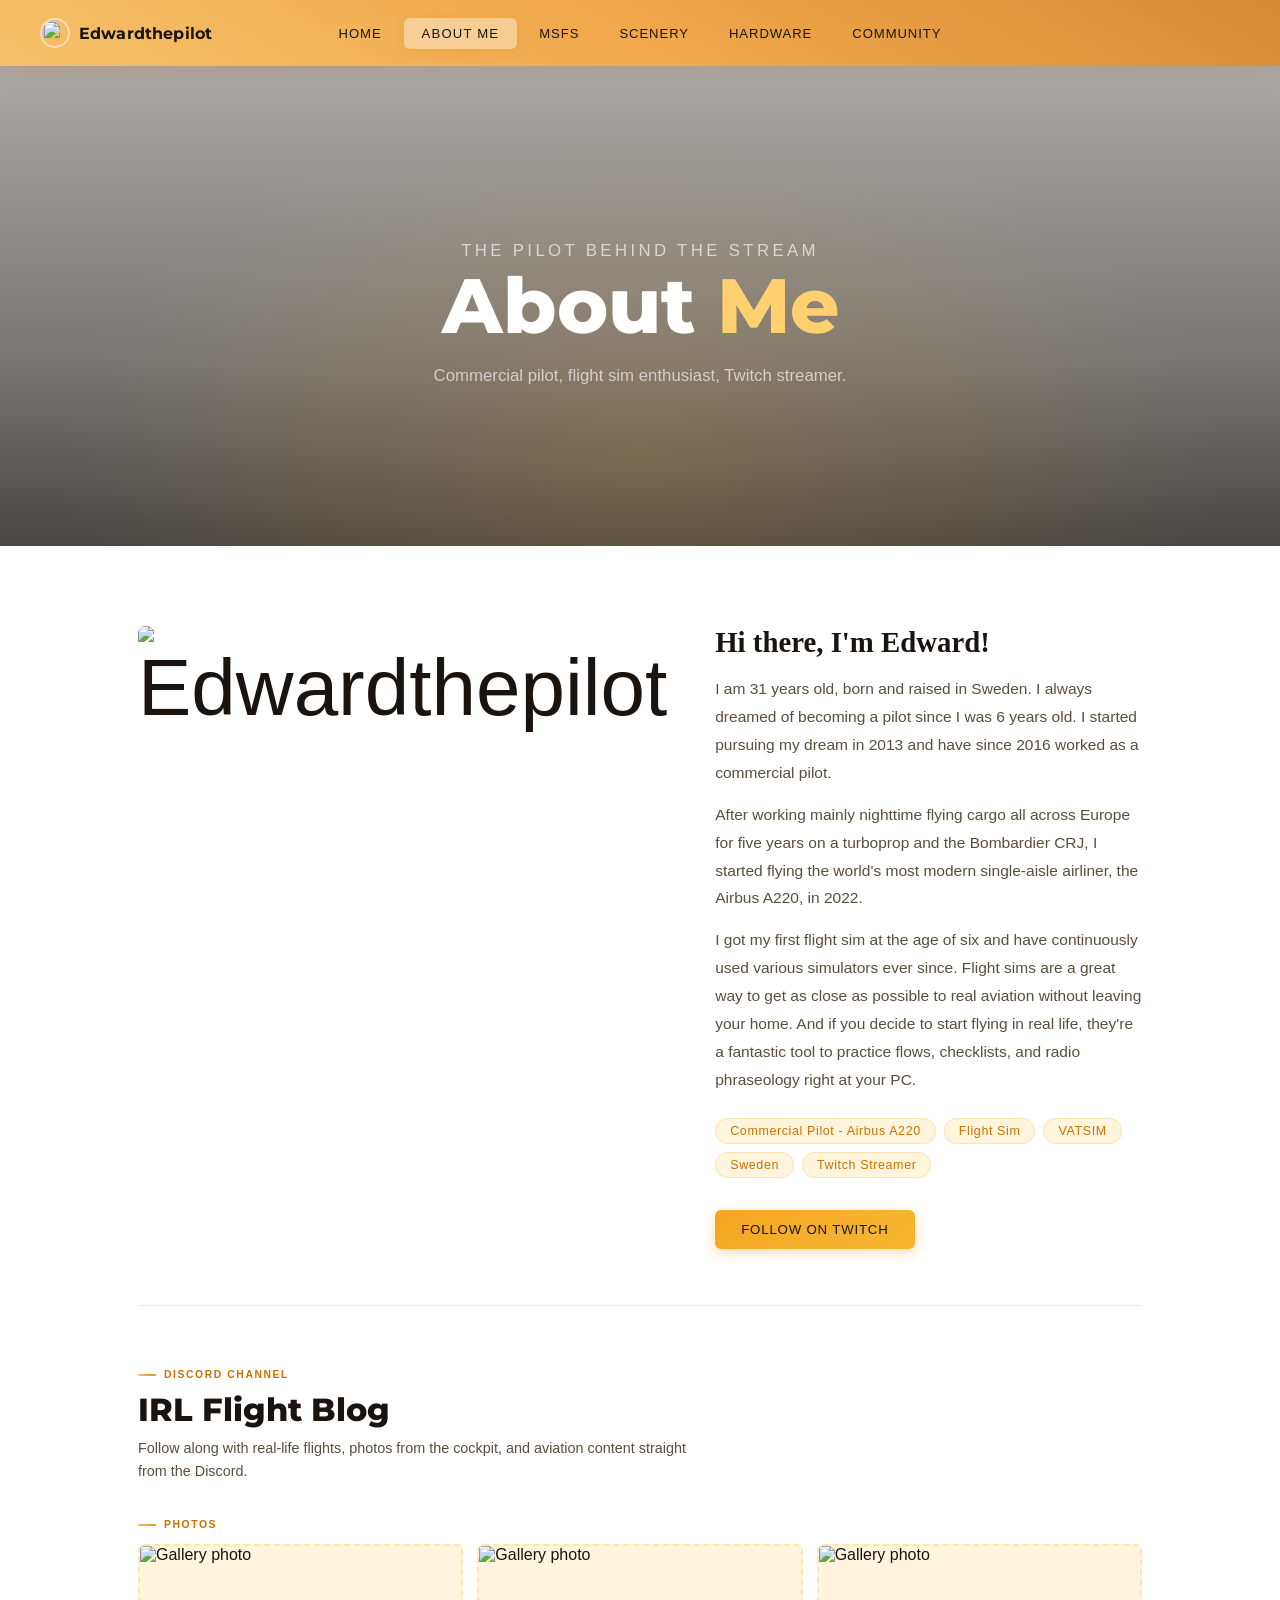
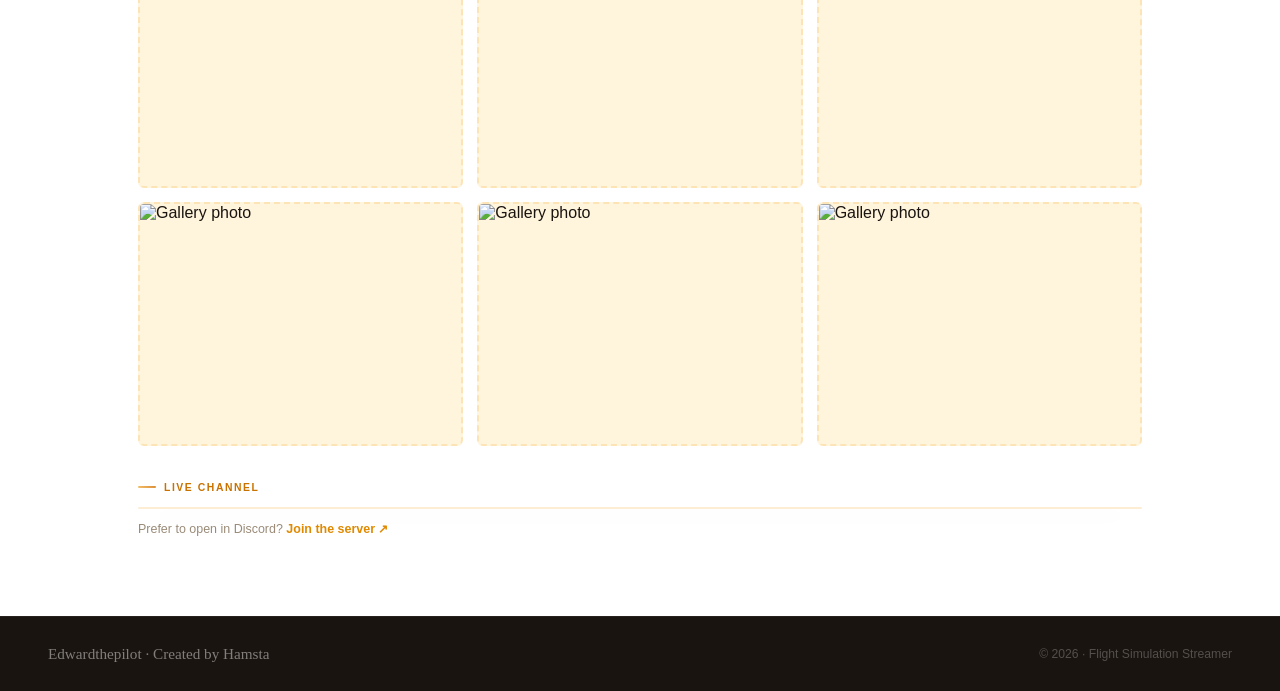
==== about.html @ 6ebc6744 "Add files via upload" ====
<!DOCTYPE html>
<html lang="en">
<head>
  <meta charset="UTF-8" />
  <meta name="viewport" content="width=device-width, initial-scale=1.0" />
  <title>About Me — Edwardthepilot</title>
  <link rel="stylesheet" href="style.css" />
  <style>
    .gallery-grid {
      display: grid;
      grid-template-columns: repeat(3, 1fr);
      gap: 14px;
    }
    .gallery-slot {
      aspect-ratio: 4/3;
      border-radius: var(--radius);
      border: 2px dashed var(--border);
      background: var(--orange-pale);
      overflow: hidden;
    }
    .gallery-slot img {
      width: 100%; height: 100%;
      object-fit: cover;
      display: block;
    }
    .gallery-slot-empty {
      width: 100%; height: 100%;
      display: flex;
      flex-direction: column;
      align-items: center;
      justify-content: center;
      gap: 6px;
    }
    .gallery-slot-empty span:first-child { font-size: 1.5rem; }
    .gallery-slot-empty span:last-child {
      font-size: 0.68rem;
      font-weight: 600;
      letter-spacing: 0.08em;
      text-transform: uppercase;
      color: var(--ink-muted);
    }
    .blog-embed-wrap {
      border-radius: 8px;
      overflow: hidden;
      border: 1.5px solid var(--border);
      box-shadow: 0 8px 32px rgba(200,120,0,0.08);
    }
    .section-divider {
      border: none;
      border-top: 1px solid var(--border);
      margin: 56px 0;
    }
    .section-tag {
      display: inline-flex;
      align-items: center;
      gap: 8px;
      font-size: 0.65rem;
      font-weight: 700;
      letter-spacing: 0.15em;
      text-transform: uppercase;
      color: var(--orange-deep);
      margin-bottom: 10px;
    }
    .section-tag::before {
      content: '';
      width: 18px; height: 2px;
      background: linear-gradient(30deg, #F6C26B, #D88A36);
      border-radius: 2px;
      display: block;
    }
    @media (max-width: 640px) {
      .gallery-grid { grid-template-columns: 1fr 1fr; }
    }

    .scenery-hero {
      position: relative;
      width: 100%;
      height: 480px;
      background-size: cover;
      background-position: center 40%;
      display: flex;
      align-items: center;
      justify-content: center;
    }
    .scenery-hero-overlay {
      position: absolute;
      inset: 0;
      background: linear-gradient(to bottom, rgba(10,8,6,0.35) 0%, rgba(10,8,6,0.55) 60%, rgba(10,8,6,0.75) 100%);
    }
    .scenery-hero-glow {
      position: absolute;
      inset: 0;
      background: radial-gradient(ellipse at 50% 80%, rgba(245,166,35,0.18) 0%, transparent 65%);
    }
    .scenery-hero-content {
      position: relative;
      z-index: 2;
      text-align: center;
      padding: 0 24px;
    }
    .scenery-eyebrow {
      font-size: 0.7rem;
      font-weight: 600;
      letter-spacing: 0.2em;
      text-transform: uppercase;
      color: var(--orange-light);
      margin-bottom: 16px;
      opacity: 0;
      animation: fadeUp 0.5s 0.1s forwards;
    }
    .scenery-hero-content h1 {
      font-family: 'Montserrat', sans-serif;
      font-size: clamp(2.8rem, 6vw, 5rem);
      font-weight: 800;
      color: #fff;
      line-height: 1.05;
      margin-bottom: 16px;
      opacity: 0;
      animation: fadeUp 0.6s 0.25s forwards;
    }
    .scenery-hero-content h1 span { color: var(--orange-light); }
    .scenery-hero-content p {
      font-size: clamp(0.9rem, 1.5vw, 1.05rem);
      font-weight: 300;
      color: rgba(255,255,255,0.65);
      max-width: 460px;
      margin: 0 auto;
      line-height: 1.7;
      opacity: 0;
      animation: fadeUp 0.6s 0.4s forwards;
    }
  </style>
</head>
<body>

  <!-- NAV -->
  <nav>
    <div class="nav-inner">
      <a href="index.html" class="nav-logo"><img src="images/b415b92c-1c21-4a3e-a112-42fbdaabbc81-profile_image-70x70.png" alt="" /><span>Edwardthepilot</span></a>
      <ul class="nav-links">
        <li><a href="index.html">Home</a></li>
        <li><a href="about.html">About Me</a></li>
        <li><a href="msfs.html">MSFS</a></li>
        <li><a href="scenery.html">Scenery</a></li>
        <li><a href="hardware.html">Hardware</a></li>
        <li><a href="community.html">Community</a></li>
      </ul>
    </div>
  </nav>

  <div class="page">

    <!-- HERO -->
    <div class="scenery-hero" style="background-image: url('images/Microsoft_Flight_Simulator_2024_20_08_2025_22_54_43.png'); background-position: center top;">
      <div class="scenery-hero-overlay"></div>
      <div class="scenery-hero-glow"></div>
      <div class="scenery-hero-content">
        <p class="scenery-eyebrow">The Pilot Behind the Stream</p>
        <h1>About <span>Me</span></h1>
        <p>Commercial pilot, flight sim enthusiast, Twitch streamer.</p>
      </div>
    </div>

    <!-- ABOUT SECTION -->
    <div class="section">
      <div class="about-grid">

        <div class="fade-up">
          <div class="about-avatar" style="padding:0; background:none; border:none;">
            <img src="images/panel-46761626-image-cba84b4b-1b52-419e-b33e-0b67ff68ea73.png"
                 alt="Edwardthepilot"
                 style="width:100%; height:100%; object-fit:cover; border-radius:6px;" />
          </div>
        </div>

        <div class="about-text fade-up">
          <h2>Hi there, I'm Edward!</h2>
          <p>
            I am 31 years old, born and raised in Sweden. I always dreamed of becoming a pilot since I was 6 years old. I started pursuing my dream in 2013 and have since 2016 worked as a commercial pilot.
          </p>
          <p>
            After working mainly nighttime flying cargo all across Europe for five years on a turboprop and the Bombardier CRJ, I started flying the world's most modern single-aisle airliner, the Airbus A220, in 2022.
          </p>
          <p>
            I got my first flight sim at the age of six and have continuously used various simulators ever since. Flight sims are a great way to get as close as possible to real aviation without leaving your home. And if you decide to start flying in real life, they're a fantastic tool to practice flows, checklists, and radio phraseology right at your PC.
          </p>

          <div class="about-tags">
            <span class="tag">Commercial Pilot - Airbus A220</span>
            <span class="tag">Flight Sim</span>
            <span class="tag">VATSIM</span>
            <span class="tag">Sweden</span>
            <span class="tag">Twitch Streamer</span>
          </div>

          <div style="margin-top: 32px;">
            <a href="https://www.twitch.tv/edwardthepilot" target="_blank" class="btn btn-orange">
              Follow on Twitch
            </a>
          </div>
        </div>

      </div>

      <hr class="section-divider" />

      <!-- IRL FLIGHT BLOG -->
      <div class="fade-up">
        <div class="section-tag">Discord Channel</div>
        <h2 style="font-family:'Montserrat',sans-serif; font-size:clamp(1.4rem,3vw,2rem); font-weight:800; color:var(--ink); margin-bottom:8px;">
          IRL Flight Blog
        </h2>
        <p style="font-size:0.9rem; color:var(--ink-soft); margin-bottom:28px; line-height:1.6; max-width:560px;">
          Follow along with real-life flights, photos from the cockpit, and aviation content straight from the Discord.
        </p>

        <!-- PHOTO GALLERY -->
        <div class="section-tag" style="margin-bottom:14px;">Photos</div>
        <div class="gallery-grid" style="margin-bottom:28px;">

          <!-- SLOT 1 — replace gallery-slot-empty with: <img src="images/your-photo.jpg" alt="..." /> -->
          <div class="gallery-slot">
            <img src="images/blog1.jpg" alt="Gallery photo">
          </div>

          <!-- SLOT 2 -->
          <div class="gallery-slot">
            <img src="images/blog2.jpg" alt="Gallery photo">
          </div>

          <!-- SLOT 3 -->
          <div class="gallery-slot">
            <img src="images/blog3.jpg" alt="Gallery photo">
          </div>

          <!-- SLOT 4 -->
          <div class="gallery-slot">
            <img src="images/blog4.jpg" alt="Gallery photo">
          </div>

          <!-- SLOT 5 -->
          <div class="gallery-slot">
            <img src="images/blog5.jpg" alt="Gallery photo">
          </div>

          <!-- SLOT 6 -->
          <div class="gallery-slot">
            <img src="images/blog6.jpg" alt="Gallery photo">
          </div>

        </div>

        <!-- Discord embed -->
        <div class="section-tag" style="margin-bottom:14px;">Live Channel</div>
        <div class="blog-embed-wrap">
          <widgetbot
            server="YOUR_SERVER_ID"
            channel="YOUR_CHANNEL_ID"
            width="100%"
            height="500">
          </widgetbot>
        </div>

        <p style="margin-top:12px; font-size:0.78rem; color:var(--ink-muted);">
          Prefer to open in Discord?
          <a href="https://discord.gg/6BbDR5AXqM" target="_blank" style="color:var(--orange-dark); font-weight:600; text-decoration:none;">
            Join the server ↗
          </a>
        </p>
      </div>

    </div>
  </div>

  <!-- FOOTER -->
  <footer>
    <span class="footer-logo">Edwardthepilot · Created by Hamsta</span>
    <span class="footer-copy">© 2026 · Flight Simulation Streamer</span>
  </footer>

  <script src="https://cdn.widgetbot.io/widget/6.js" async></script>
  <script src="main.js"></script>
</body>
</html>
---- style.css ----
/* ============================================================
   EDWARDTHEPILOT — style.css
   ============================================================ */

@import url('https://fonts.googleapis.com/css2?family=Montserrat:wght@600;700;800&display=swap');

:root {
  --orange:        #F5A623;
  --orange-dark:   #E08A00;
  --orange-deep:   #C97200;
  --orange-light:  #FFCF70;
  --orange-pale:   #FFF4DC;
  --amber:         #F7B731;
  --bg:            var(--white);
  --white:         #FFFFFF;
  --ink:           #1A1410;
  --ink-soft:      #5A4E3C;
  --ink-muted:     #9A8B78;
  --card-bg:       var(--white);
  --Black:         #0B0B0B;
  --Gold:          #F6C26B;
  --Amber:         #F0A84B;
  --border:        rgba(245,166,35,0.2);
  --nav-h:         66px;
  --radius:        6px;
}

/* RESET */
*, *::before, *::after { box-sizing: border-box; margin: 0; padding: 0; }
html { scroll-behavior: smooth; font-size: 16px; }
body {
  font-family: 'DM Sans', sans-serif;
  background: var(--bg);
  color: var(--ink);
  min-height: 100vh;
}
a { text-decoration: none; color: inherit; }
img { display: block; max-width: 100%; }

/* ============================================================
   NAV
   ============================================================ */
   nav {
    position: fixed;
    top: 0; left: 0; right: 0;
    z-index: 200;
    height: var(--nav-h);
    background: linear-gradient(30deg, #F6C26B, #F0A84B, #D88A36);
    box-shadow: 0 2px 18px rgba(200,120,0,0.28);
    display: flex;
    align-items: center;
    justify-content: center;
    padding: 0 32px;
  }

.nav-inner {
    display: flex;
    align-items: center;
    width: 100%;
    max-width: 1200px;
    justify-content: center;
    position: relative;
  }

.nav-logo {
  position: absolute;
  left: 0;
  font-family: 'Montserrat', sans-serif;
  font-size: 1rem;
  font-weight: 700;
  color: var(--ink);
  letter-spacing: 0.01em;
  white-space: nowrap;
  display: flex;
  align-items: center;
  gap: 9px;
  flex-shrink: 0;
  text-decoration: none;
}

.nav-logo img {
  width: 30px;
  height: 30px;
  border-radius: 50%;
  object-fit: cover;
  flex-shrink: 0;
  border: 2px solid rgba(255,255,255,0.5);
}

.nav-logo span {
  color: var(--ink);
}

.nav-links {
  display: flex;
  align-items: center;
  gap: 4px;
  list-style: none;
}

.nav-links a {
  display: inline-block;
  padding: 8px 18px;
  font-size: 0.82rem;
  font-weight: 500;
  letter-spacing: 0.07em;
  text-transform: uppercase;
  color: var(--ink);
  border-radius: var(--radius);
  transition: background 0.18s, color 0.18s, box-shadow 0.18s, letter-spacing 0.18s;
}

.nav-links a:hover,
.nav-links a.active {
  background: rgba(255,255,255,0.38);
  box-shadow: 0 2px 12px rgba(200,120,0,0.2);
  color: var(--ink);
  letter-spacing: 0.09em;
}

/* ============================================================
   PAGE WRAPPER
   ============================================================ */
.page {
  padding-top: var(--nav-h);
  min-height: 100vh;
}

/* ============================================================
   SECTION UTILS
   ============================================================ */
.section {
  padding: 80px 48px;
  max-width: 1100px;
  margin: 0 auto;
}

.section-label {
  font-size: 0.7rem;
  font-weight: 500;
  letter-spacing: 0.15em;
  text-transform: uppercase;
  color: var(--orange-dark);
  margin-bottom: 10px;
}

.section-title {
  font-family: 'Playfair Display', serif;
  font-size: clamp(2rem, 4vw, 3rem);
  font-weight: 600;
  color: var(--ink);
  line-height: 1.1;
  margin-bottom: 14px;
}

.section-sub {
  font-size: 1rem;
  font-weight: 300;
  color: var(--ink-soft);
  line-height: 1.7;
  max-width: 540px;
  margin-bottom: 48px;
}

/* ============================================================
   BUTTONS
   ============================================================ */
.btn {
  display: inline-flex;
  align-items: center;
  gap: 8px;
  padding: 12px 26px;
  font-family: 'DM Sans', sans-serif;
  font-size: 0.83rem;
  font-weight: 500;
  letter-spacing: 0.06em;
  text-transform: uppercase;
  border: none;
  cursor: pointer;
  border-radius: var(--radius);
  transition: transform 0.18s, box-shadow 0.18s, background 0.18s;
}

.btn-orange {
  background: linear-gradient(135deg, var(--orange), var(--amber));
  color: var(--ink);
  box-shadow: 0 4px 14px rgba(245,166,35,0.35);
}

.btn-orange:hover {
  transform: translateY(-2px);
  box-shadow: 0 8px 24px rgba(245,166,35,0.45);
}

.btn-dark {
  background: var(--ink);
  color: var(--orange-light);
}

.btn-dark:hover {
  transform: translateY(-2px);
  box-shadow: 0 6px 20px rgba(26,20,16,0.3);
}

.btn-outline {
  background: transparent;
  color: var(--ink);
  border: 1.5px solid var(--border);
}

.btn-outline:hover {
  border-color: var(--orange);
  background: var(--orange-pale);
  transform: translateY(-2px);
}

/* ============================================================
   LIVE STATUS BADGE
   ============================================================ */
.live-badge {
  display: inline-flex;
  align-items: center;
  gap: 8px;
  padding: 7px 16px;
  border-radius: 999px;
  font-size: 0.78rem;
  font-weight: 500;
  letter-spacing: 0.07em;
  text-transform: uppercase;
  border: 1.5px solid;
  transition: all 0.3s;
}

.live-badge.online {
  background: rgba(34,197,94,0.1);
  border-color: rgba(34,197,94,0.4);
  color: #166534;
}

.live-badge.offline {
  background: rgba(150,150,150,0.1);
  border-color: rgba(150,150,150,0.3);
  color: var(--ink-muted);
}

.live-dot {
  width: 8px; height: 8px;
  border-radius: 50%;
  flex-shrink: 0;
}

.live-badge.online .live-dot {
  background: #22c55e;
  animation: pulse-green 1.8s infinite;
}

.live-badge.offline .live-dot {
  background: #aaa;
}

@keyframes pulse-green {
  0%, 100% { opacity: 1; transform: scale(1); }
  50%       { opacity: 0.5; transform: scale(0.75); }
}

/* ============================================================
   HOME PAGE
   ============================================================ */
.home-hero {
  position: relative;
  min-height: calc(100vh - var(--nav-h));
  display: flex;
  align-items: center;
  overflow: hidden;

  /* ---- BACKGROUND IMAGE ---- */
  /* 
     TO ADD BACKGROUND IMAGE:
     Replace the background-color below with:
     background-image: url('your-image-filename.jpg');
     background-size: cover;
     background-position: center;
  */
  background-color: #2A2010;
}

.home-hero-overlay {
  position: absolute;
  inset: 0;
  background: linear-gradient(
    120deg,
    rgba(20,14,6,0.82) 0%,
    rgba(20,14,6,0.55) 55%,
    rgba(245,166,35,0.08) 100%
  );
}

.home-hero-glow {
  position: absolute;
  bottom: -20%;
  right: -5%;
  width: 60vw;
  height: 60vw;
  border-radius: 50%;
  background: radial-gradient(circle, rgba(245,166,35,0.18) 0%, transparent 70%);
  pointer-events: none;
}

.home-content {
  position: relative;
  z-index: 2;
  padding: 80px 64px;
  max-width: 1100px;
  margin: 0 auto;
  width: 100%;
}

.home-eyebrow {
  font-size: 0.72rem;
  font-weight: 500;
  letter-spacing: 0.16em;
  text-transform: uppercase;
  color: var(--orange-light);
  margin-bottom: 20px;
  opacity: 0;
  animation: fadeUp 0.6s 0.1s forwards;
}

.home-title {
  font-family: 'Montserrat Bold', Montserrat;
  font-size: clamp(2.8rem, 6vw, 5.5rem);
  font-weight: 800;
  line-height: 1.05;
  color: #fff;
  margin-bottom: 10px;
  opacity: 0;
  animation: fadeUp 0.6s 0.25s forwards;
}

.home-title span {
  color: var(--orange-light);
  font-style: Bold;
}

.home-sub {
  font-size: clamp(1rem, 1.5vw, 1.15rem);
  font-weight: 300;
  color: rgba(255,255,255,0.7);
  line-height: 1.7;
  max-width: 480px;
  margin-bottom: 36px;
  opacity: 0;
  animation: fadeUp 0.6s 0.4s forwards;
}

.home-status-row {
  display: flex;
  align-items: center;
  gap: 16px;
  margin-bottom: 36px;
  opacity: 0;
  animation: fadeUp 0.6s 0.52s forwards;
}

.home-btn-row {
  display: flex;
  gap: 14px;
  flex-wrap: wrap;
  opacity: 0;
  animation: fadeUp 0.6s 0.64s forwards;
}

/* ============================================================
   ABOUT PAGE
   ============================================================ */
.about-hero {
    background: var(--white);
    padding: 72px 48px 56px;
    text-align: center;
  }

.about-hero h1 {
  font-family: 'Playfair Display', serif;
  font-size: clamp(2.2rem, 5vw, 3.8rem);
  font-weight: 600;
  color: var(--ink);
}

.about-hero p {
  margin-top: 12px;
  font-size: 1rem;
  color: var(--ink-soft);
  font-weight: 300;
}

.about-grid {
  display: grid;
  grid-template-columns: 1fr 1.4fr;
  gap: 48px;
  align-items: start;
}

.about-avatar {
  background: var(--orange-pale);
  border: 2px solid var(--border);
  border-radius: var(--radius);
  aspect-ratio: 1;
  display: flex;
  align-items: center;
  justify-content: center;
  font-size: 5rem;
  overflow: hidden;
}

.about-text h2 {
  font-family: 'Playfair Display', serif;
  font-size: 1.8rem;
  color: var(--ink);
  margin-bottom: 16px;
}

.about-text p {
  font-size: 0.97rem;
  font-weight: 300;
  color: var(--ink-soft);
  line-height: 1.8;
  margin-bottom: 14px;
}

.about-tags {
  display: flex;
  flex-wrap: wrap;
  gap: 8px;
  margin-top: 24px;
}

.tag {
  background: var(--orange-pale);
  border: 1px solid var(--border);
  color: var(--orange-deep);
  padding: 5px 14px;
  border-radius: 999px;
  font-size: 0.78rem;
  font-weight: 500;
  letter-spacing: 0.05em;
}

/* ============================================================
   MSFS PAGE
   ============================================================ */
.msfs-hero {
  background: var(--white);
  padding: 72px 48px 56px;
  text-align: center;
}

.msfs-hero h1 {
  font-family: 'Playfair Display', serif;
  font-size: clamp(2.2rem, 5vw, 3.8rem);
  font-weight: 600;
  color: var(--ink);
}

.msfs-hero p {
  margin-top: 12px;
  font-size: 1rem;
  color: var(--ink-soft);
  font-weight: 300;
}

.msfs-cards {
  display: grid;
  grid-template-columns: 1fr 1fr;
  gap: 28px;
}

.msfs-card {
  background: var(--card-bg);
  border: 1.5px solid var(--border);
  border-radius: var(--radius);
  overflow: hidden;
  transition: transform 0.22s, box-shadow 0.22s;
}

.msfs-card:hover {
  transform: translateY(-4px);
  box-shadow: 0 14px 40px rgba(200,120,0,0.14);
}

.msfs-card-header {
  background: linear-gradient(135deg, var(--orange) 0%, var(--amber) 100%);
  padding: 28px 28px 22px;
}

.msfs-card-year {
  font-family: 'Playfair Display', serif;
  font-size: 3.2rem;
  font-weight: 600;
  color: var(--ink);
  line-height: 1;
}

.msfs-card-name {
  font-size: 0.78rem;
  font-weight: 500;
  letter-spacing: 0.1em;
  text-transform: uppercase;
  color: var(--ink-soft);
  margin-top: 4px;
}

.msfs-card-body {
  padding: 24px 28px 28px;
}

.msfs-card-body p {
  font-size: 0.93rem;
  font-weight: 300;
  color: var(--ink-soft);
  line-height: 1.7;
  margin-bottom: 20px;
}

/* Twitch embed */
.twitch-embed-wrap {
  position: relative;
  padding-bottom: 56.25%;
  height: 0;
  overflow: hidden;
  border-radius: var(--radius);
  background: #0e0e10;
}

.twitch-embed-wrap iframe {
  position: absolute;
  top: 0; left: 0;
  width: 100%; height: 100%;
  border: none;
}

/* ============================================================
   SCENERY PAGE
   ============================================================ */
.scenery-hero {
  background: var(--white);
  padding: 72px 48px 56px;
  text-align: center;
}

.scenery-hero h1 {
  font-family: 'Playfair Display', serif;
  font-size: clamp(2.2rem, 5vw, 3.8rem);
  font-weight: 600;
  color: var(--ink);
}

.scenery-hero p {
  margin-top: 12px;
  font-size: 1rem;
  color: var(--ink-soft);
  font-weight: 300;
}

.scenery-grid {
  display: grid;
  grid-template-columns: repeat(3, 1fr);
  gap: 20px;
}

.scenery-card {
  background: var(--card-bg);
  border: 1.5px solid var(--border);
  border-radius: var(--radius);
  overflow: hidden;
  transition: transform 0.2s, box-shadow 0.2s;
}

.scenery-card:hover {
  transform: translateY(-3px);
  box-shadow: 0 10px 30px rgba(200,120,0,0.12);
}

.scenery-thumb {
  width: 100%;
  aspect-ratio: 16/9;
  background: linear-gradient(135deg, var(--orange-pale), var(--orange-light));
  display: flex;
  align-items: center;
  justify-content: center;
  font-size: 2.5rem;
  /* TO ADD REAL SCREENSHOTS: replace background with background-image: url('...') */
}

.scenery-info {
  padding: 18px 20px 20px;
}

.scenery-region {
  font-size: 0.7rem;
  font-weight: 500;
  letter-spacing: 0.12em;
  text-transform: uppercase;
  color: var(--orange-dark);
  margin-bottom: 6px;
}

.scenery-name {
  font-family: 'Playfair Display', serif;
  font-size: 1.05rem;
  font-weight: 600;
  color: var(--ink);
  margin-bottom: 6px;
}

.scenery-desc {
  font-size: 0.83rem;
  font-weight: 300;
  color: var(--ink-soft);
  line-height: 1.55;
}

/* ============================================================
   HARDWARE PAGE
   ============================================================ */
.hardware-hero {
  background: var(--white);
  padding: 72px 48px 56px;
  text-align: center;
}

.hardware-hero h1 {
  font-family: 'Playfair Display', serif;
  font-size: clamp(2.2rem, 5vw, 3.8rem);
  font-weight: 600;
  color: var(--ink);
}

.hardware-hero p {
  margin-top: 12px;
  font-size: 1rem;
  color: var(--ink-soft);
  font-weight: 300;
}

.hardware-grid {
  display: grid;
  grid-template-columns: repeat(3, 1fr);
  gap: 20px;
}

.hw-card {
  background: var(--card-bg);
  border: 1.5px solid var(--border);
  border-radius: var(--radius);
  padding: 28px 24px;
  transition: border-color 0.2s, box-shadow 0.2s, transform 0.2s;
  text-decoration: none;
  color: inherit;
  display: block;
  cursor: pointer;
}

.hw-card:hover {
  border-color: var(--orange);
  box-shadow: 0 8px 28px rgba(200,120,0,0.1);
  transform: translateY(-3px);
}

.hw-card .hw-link-hint {
  font-size: 0.72rem;
  font-weight: 600;
  color: var(--orange-dark);
  margin-top: 10px;
  opacity: 0;
  transition: opacity 0.2s;
}

.hw-card:hover .hw-link-hint {
  opacity: 1;
}

.hw-icon {
  font-size: 1.8rem;
  margin-bottom: 14px;
}

.hw-cat {
  font-size: 0.68rem;
  font-weight: 500;
  letter-spacing: 0.13em;
  text-transform: uppercase;
  color: var(--orange-dark);
  margin-bottom: 6px;
}

.hw-item {
  font-family: 'Playfair Display', serif;
  font-size: 1.08rem;
  font-weight: 600;
  color: var(--ink);
  margin-bottom: 6px;
}

.hw-detail {
  font-size: 0.82rem;
  font-weight: 300;
  color: var(--ink-soft);
  line-height: 1.55;
}

/* ============================================================
   COMMUNITY PAGE
   ============================================================ */
.community-hero {
  background: var(--ink);
  padding: 80px 48px;
  text-align: center;
  min-height: calc(100vh - var(--nav-h));
  display: flex;
  flex-direction: column;
  align-items: center;
  justify-content: center;
  gap: 0;
}

.community-hero .section-label { color: var(--orange-light); }

.community-hero h1 {
  font-family: 'Playfair Display', serif;
  font-size: clamp(2.5rem, 5vw, 4.5rem);
  font-weight: 600;
  color: #fff;
  margin-bottom: 16px;
  line-height: 1.1;
}

.community-hero p {
  font-size: 1rem;
  font-weight: 300;
  color: rgba(255,255,255,0.55);
  max-width: 480px;
  line-height: 1.75;
  margin-bottom: 40px;
}

.discord-btn {
  display: inline-flex;
  align-items: center;
  gap: 12px;
  background: #5865F2;
  color: #fff;
  padding: 16px 38px;
  border-radius: var(--radius);
  font-family: 'DM Sans', sans-serif;
  font-size: 0.92rem;
  font-weight: 500;
  letter-spacing: 0.04em;
  transition: background 0.2s, transform 0.2s, box-shadow 0.2s;
  box-shadow: 0 6px 20px rgba(88,101,242,0.4);
}

.discord-btn:hover {
  background: #4752c4;
  transform: translateY(-3px);
  box-shadow: 0 10px 28px rgba(88,101,242,0.5);
}

.discord-icon { width: 22px; height: 22px; fill: white; }

.community-stats {
  display: flex;
  gap: 56px;
  margin-top: 64px;
  padding-top: 52px;
  border-top: 1px solid rgba(255,255,255,0.08);
}

.c-stat-val {
  font-family: 'Playfair Display', serif;
  font-size: 2rem;
  color: var(--orange-light);
}

.c-stat-label {
  font-size: 0.72rem;
  font-weight: 300;
  letter-spacing: 0.12em;
  text-transform: uppercase;
  color: rgba(255,255,255,0.3);
  margin-top: 4px;
}

/* ============================================================
   PAGE HEADER BANNERS (generic)
   ============================================================ */
.page-banner {
  background: var(--white);
  padding: 64px 48px 52px;
  text-align: center;
}

.page-banner h1 {
  font-family: 'Playfair Display', serif;
  font-size: clamp(2rem, 5vw, 3.6rem);
  font-weight: 600;
  color: var(--ink);
}

.page-banner p {
  margin-top: 10px;
  font-size: 1rem;
  font-weight: 300;
  color: var(--ink-soft);
}

/* ============================================================
   FOOTER
   ============================================================ */
footer {
  background: var(--ink);
  padding: 28px 48px;
  display: flex;
  align-items: center;
  justify-content: space-between;
  border-top: 1px solid rgba(255,255,255,0.06);
}

.footer-logo {
  font-family: 'Playfair Display', serif;
  font-size: 0.95rem;
  color: rgba(255,255,255,0.45);
}

.footer-copy {
  font-size: 0.76rem;
  color: rgba(255,255,255,0.25);
  font-weight: 300;
}

/* ============================================================
   ANIMATIONS
   ============================================================ */
@keyframes fadeUp {
  from { opacity: 0; transform: translateY(22px); }
  to   { opacity: 1; transform: translateY(0); }
}

.fade-up {
  opacity: 0;
  transform: translateY(18px);
  transition: opacity 0.5s, transform 0.5s;
}

.fade-up.visible {
  opacity: 1;
  transform: translateY(0);
}

/* ============================================================
   RESPONSIVE
   ============================================================ */
@media (max-width: 900px) {
  .msfs-cards         { grid-template-columns: 1fr; }
  .hardware-grid      { grid-template-columns: 1fr 1fr; }
  .scenery-grid       { grid-template-columns: 1fr 1fr; }
  .about-grid         { grid-template-columns: 1fr; }
  .home-content       { padding: 60px 32px; }
  .section            { padding: 60px 28px; }
}

@media (max-width: 640px) {
  nav { padding: 0 16px; }
  .nav-logo { display: none; }
  .nav-links a { padding: 7px 12px; font-size: 0.74rem; }
  .hardware-grid      { grid-template-columns: 1fr; }
  .scenery-grid       { grid-template-columns: 1fr; }
  .community-stats    { flex-direction: column; gap: 28px; }
  footer { flex-direction: column; gap: 8px; text-align: center; }
}
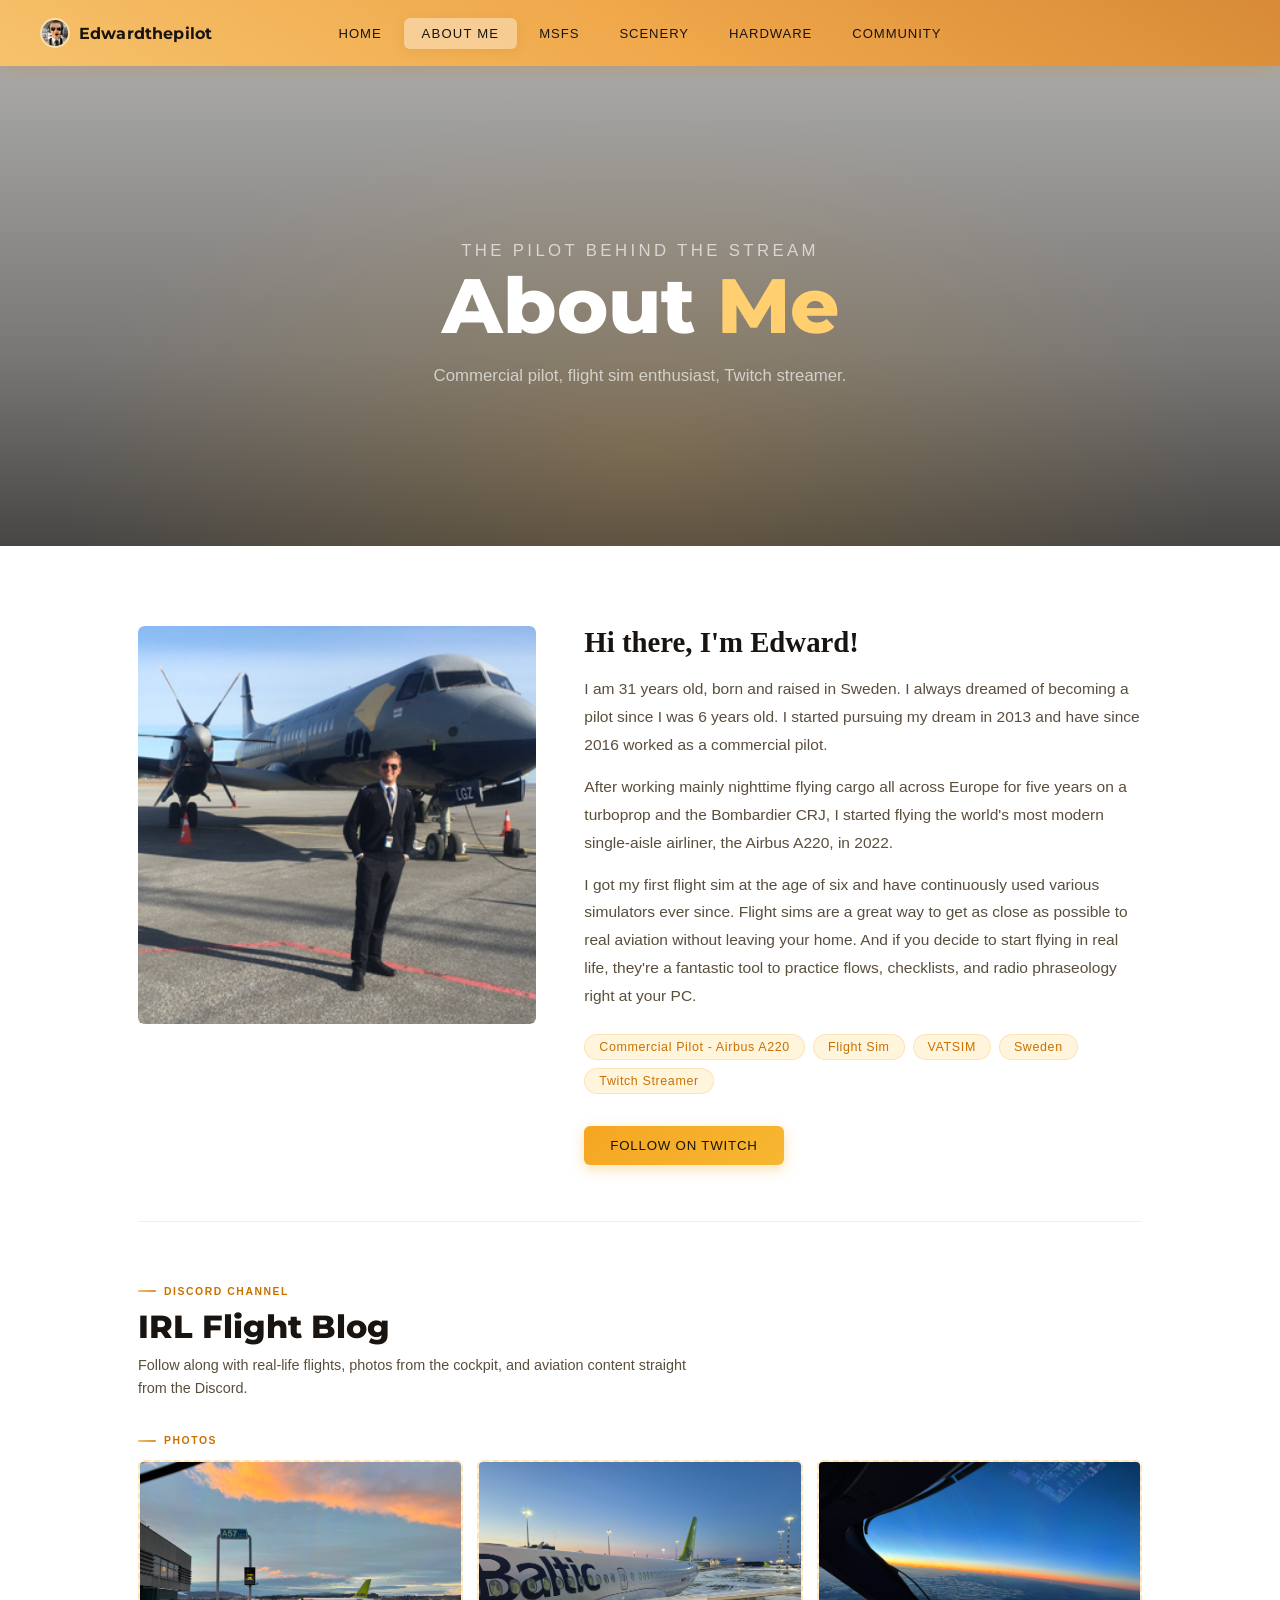
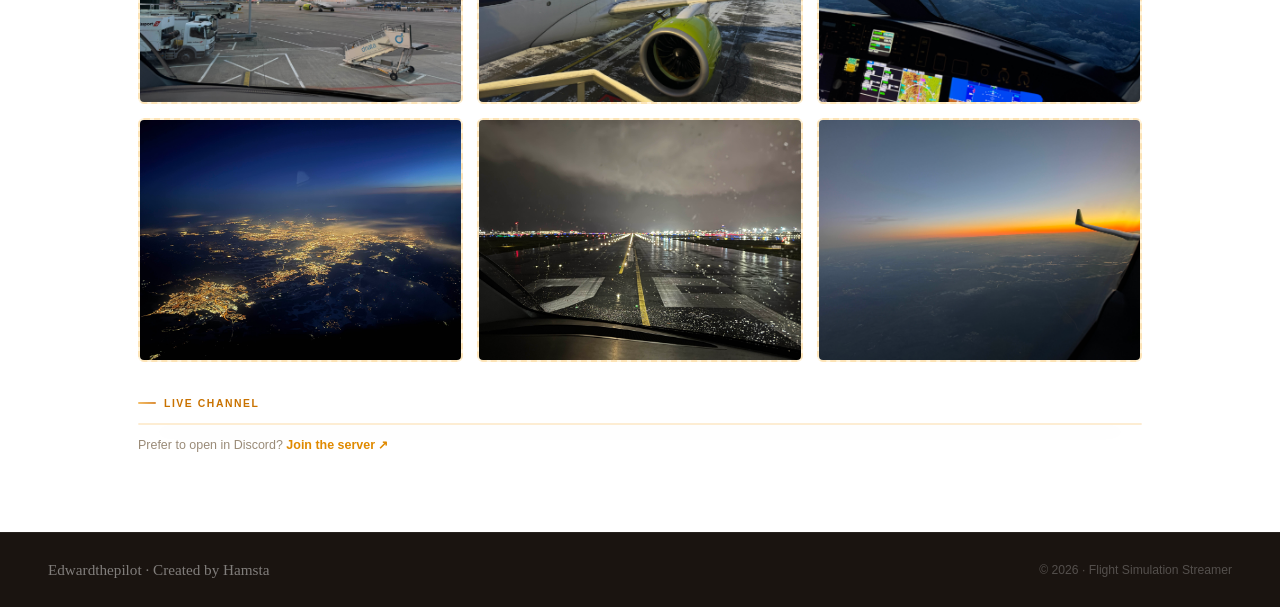
==== commit 491a23c0: "Add files via upload" ====
--- a/about.html
+++ b/about.html
@@ -3,7 +3,7 @@
 <head>
   <meta charset="UTF-8" />
   <meta name="viewport" content="width=device-width, initial-scale=1.0" />
-  <title>About Me — Edwardthepilot</title>
+  <title>Edwardthepilot</title>
   <link rel="stylesheet" href="style.css" />
   <style>
     .gallery-grid {
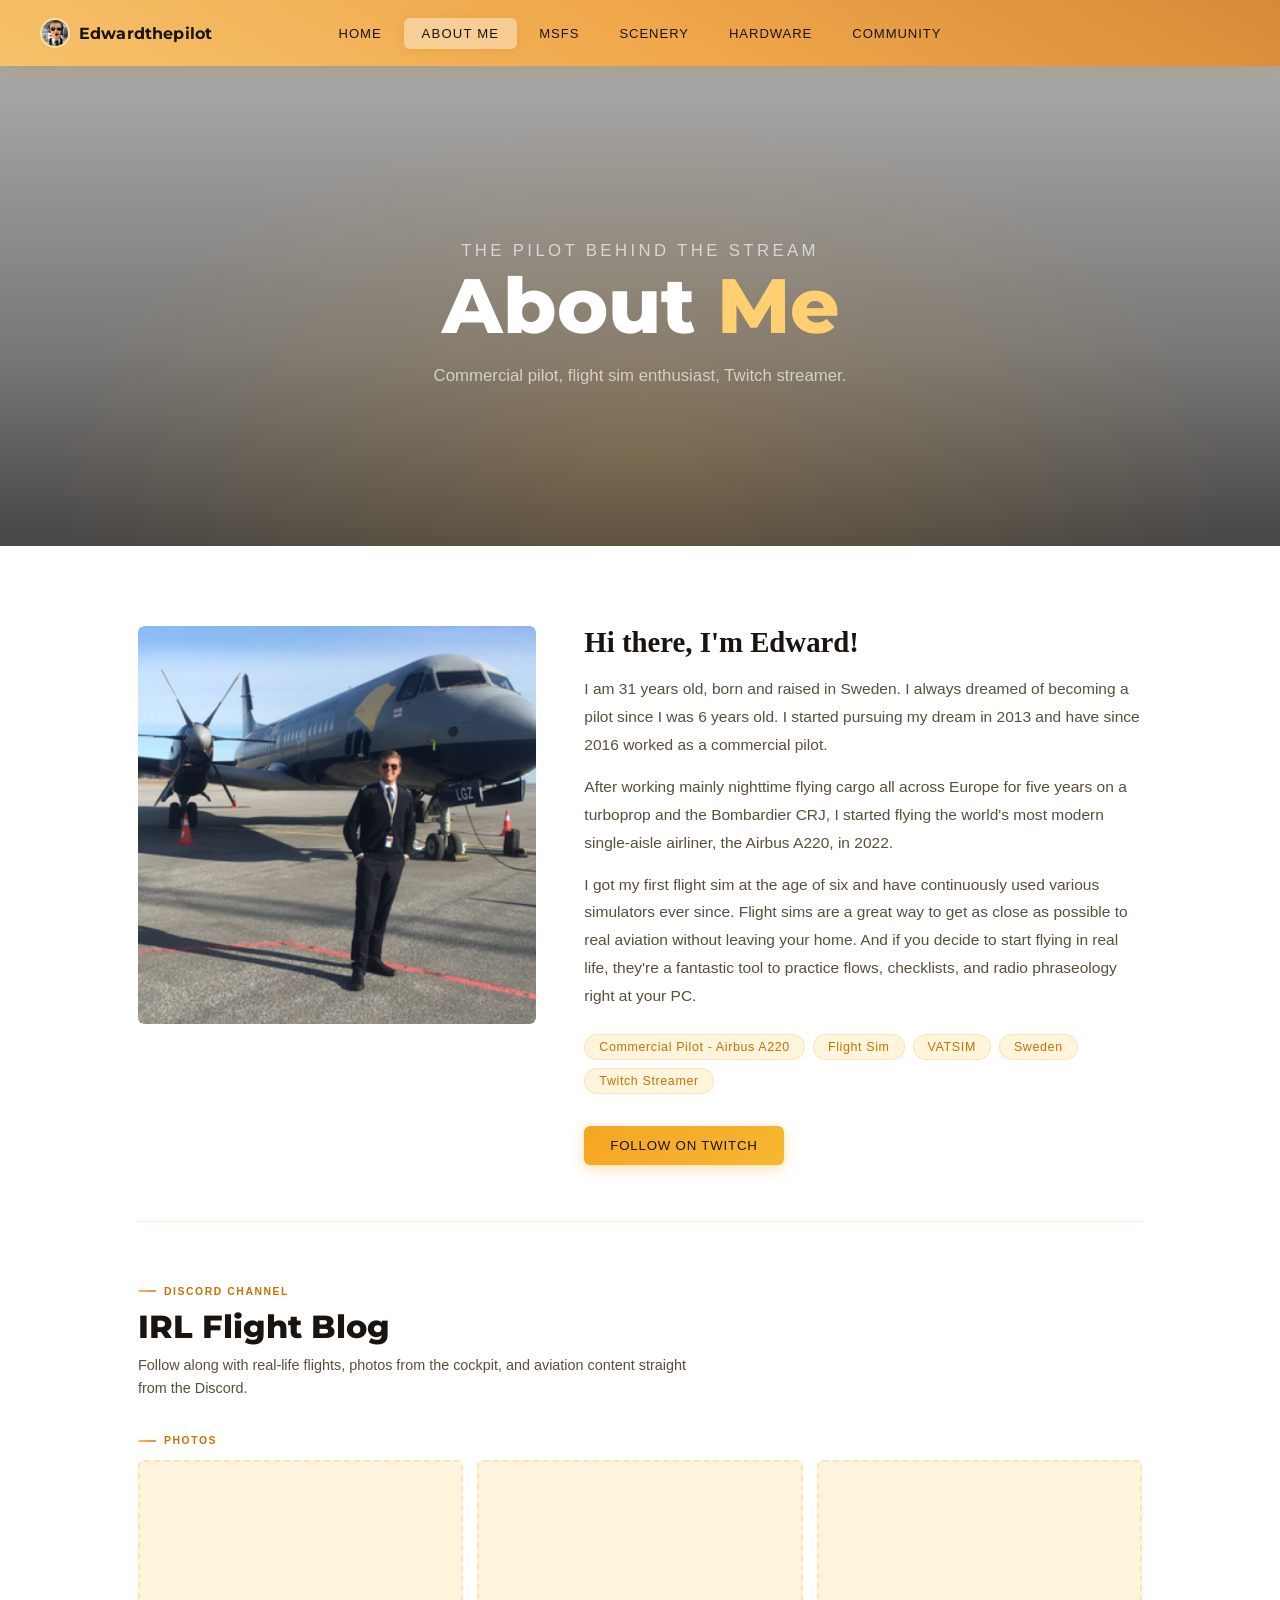
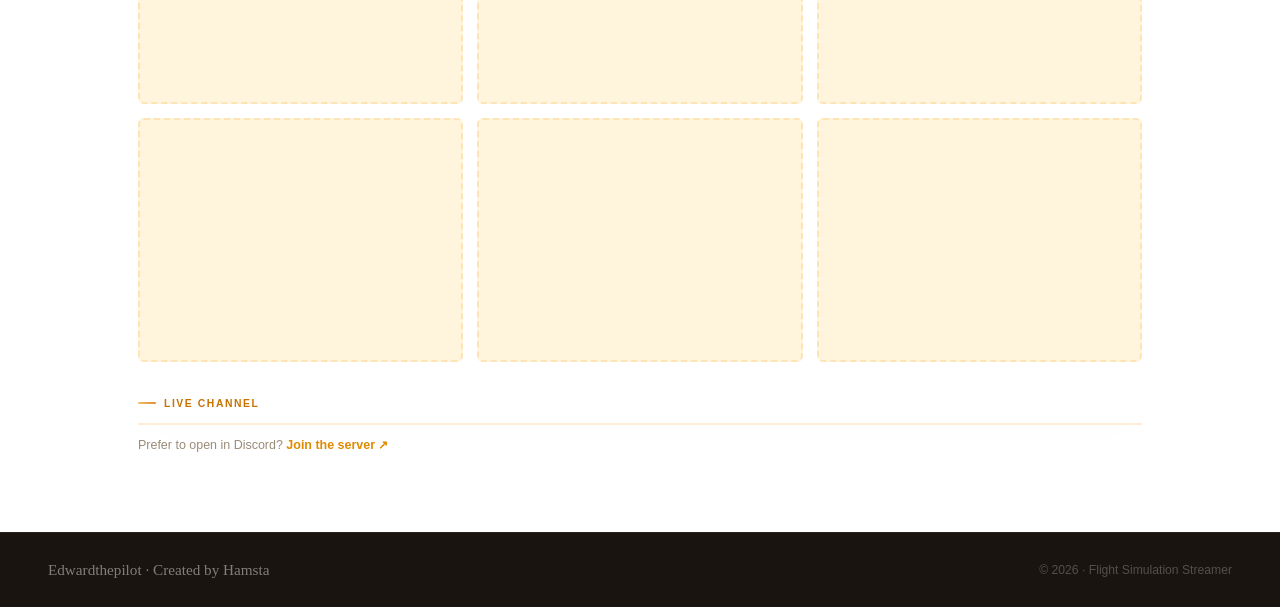
==== commit 3b666c25: "Add files via upload" ====
--- a/about.html
+++ b/about.html
@@ -5,6 +5,7 @@
   <meta name="viewport" content="width=device-width, initial-scale=1.0" />
   <title>Edwardthepilot</title>
   <link rel="stylesheet" href="style.css" />
+  <link rel="icon" type="image/png" href="images/b415b92c-1c21-4a3e-a112-42fbdaabbc81-profile_image-70x70.png">
   <style>
     .gallery-grid {
       display: grid;
@@ -167,7 +168,7 @@
 
         <div class="fade-up">
           <div class="about-avatar" style="padding:0; background:none; border:none;">
-            <img src="images/panel-46761626-image-cba84b4b-1b52-419e-b33e-0b67ff68ea73.png"
+            <img loading="lazy" decoding="async" src="images/panel-46761626-image-cba84b4b-1b52-419e-b33e-0b67ff68ea73.png"
                  alt="Edwardthepilot"
                  style="width:100%; height:100%; object-fit:cover; border-radius:6px;" />
           </div>
@@ -214,38 +215,39 @@
           Follow along with real-life flights, photos from the cockpit, and aviation content straight from the Discord.
         </p>
 
+
         <!-- PHOTO GALLERY -->
         <div class="section-tag" style="margin-bottom:14px;">Photos</div>
         <div class="gallery-grid" style="margin-bottom:28px;">
 
-          <!-- SLOT 1 — replace gallery-slot-empty with: <img src="images/your-photo.jpg" alt="..." /> -->
-          <div class="gallery-slot">
-            <img src="images/blog1.jpg" alt="Gallery photo">
+          <!-- SLOT 1 — replace gallery-slot-empty with: <img loading="lazy" decoding="async" src="images/your-photo.jpg" alt="..." /> -->
+          <div class="gallery-slot">
+            <img loading="lazy" decoding="async" src="images/blog1.jpg" alt="Gallery photo">
           </div>
 
           <!-- SLOT 2 -->
           <div class="gallery-slot">
-            <img src="images/blog2.jpg" alt="Gallery photo">
+            <img loading="lazy" decoding="async" src="images/blog2.jpg" alt="Gallery photo">
           </div>
 
           <!-- SLOT 3 -->
           <div class="gallery-slot">
-            <img src="images/blog3.jpg" alt="Gallery photo">
+            <img loading="lazy" decoding="async" src="images/blog3.jpg" alt="Gallery photo">
           </div>
 
           <!-- SLOT 4 -->
           <div class="gallery-slot">
-            <img src="images/blog4.jpg" alt="Gallery photo">
+            <img loading="lazy" decoding="async" src="images/blog4.jpg" alt="Gallery photo">
           </div>
 
           <!-- SLOT 5 -->
           <div class="gallery-slot">
-            <img src="images/blog5.jpg" alt="Gallery photo">
+            <img loading="lazy" decoding="async" src="images/blog5.jpg" alt="Gallery photo">
           </div>
 
           <!-- SLOT 6 -->
           <div class="gallery-slot">
-            <img src="images/blog6.jpg" alt="Gallery photo">
+            <img loading="lazy" decoding="async" src="images/blog6.jpg" alt="Gallery photo">
           </div>
 
         </div>
